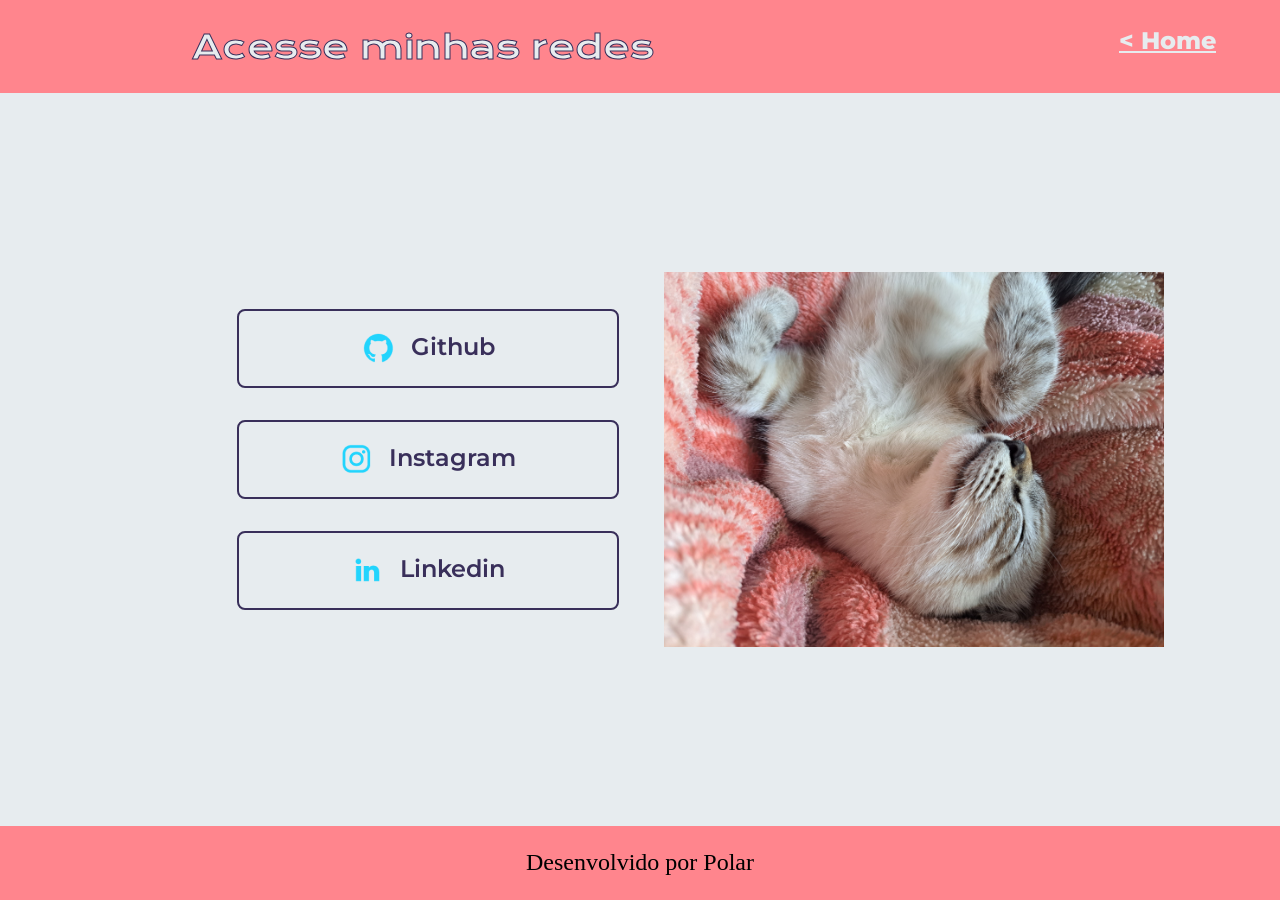
==== about.html @ 78d0bdad "Add files via upload" ====
<!DOCTYPE html>
<html lang="pt-br">

<head>
    <meta charset="UTF-8">
    <meta name="viewport" content="width=device-width, initial-scale=1.0">
    <link rel="stylesheet" href="./style/style.css">
</head>

<body>
    <header class="cabecalho">
        <nav class="cabecalho__menu">
            <h1 class="apresentacao__links__subtitulo">Acesse minhas redes</h1>
            <a class="cabecalho__menu__link" href="index.html">&lt; Home</a>
        </nav>
    </header>
    <main class="apresentacao">
        <div class="apresentacao__links">
            <a class="apresentacao__links__link" href="https://github.com/IanKoninchCoelho">
                <img src="assets/github.png" alt="Github">
                Github
            </a>
            <a class="apresentacao__links__link" href="https://instagram.com/alanzoka">
                <img src="assets/instagram.png" alt="Instagram">
                Instagram
            </a>
            <a class="apresentacao__links__link" href="https://instagram.com/rafaballerini">
                <img src="assets/linkedin.png" alt="linlkedin">
                Linkedin
            </a>
        </div>
        <img class="apresentacao__imagem" src="./assets/gato.jpg" alt="polar">
    </main>
    <footer>
        <footer class="rodape">
            <p>Desenvolvido por Polar</p>
</body>

</html>
---- style/style.css ----
@import url('https://fonts.googleapis.com/css2?family=Krona+One&family=Montserrat:wght@400;600&display=swap');

*{
    margin: 0;
    padding: 0;
}

body{
    height: 100vh;
    display: flex;
    flex-direction: column;
    box-sizing: border-box;
    background-color: #E7ECEF;
    color: #4D4861;
}

.titulo-destaque{
    color: #028090;
}

.cabecalho {
    padding: 2% 5% 2% 15%;
    background-color: #FF858D;
}

.cabecalho__menu {
    display: flex;
    justify-content:space-between;
    gap: 70px;
}

.cabecalho__menu__titulo {
    font-family: 'Krona One', sans-serif;
    color: #E7ECEF;
    -webkit-text-stroke: 0.3px #392F5A;
    font-size: 38px;
}

.cabecalho__menu__link {
    font-family: 'Montserrat', sans-serif;
    font-size: 24px;
    font-weight: 800;
    color:#E7ECEF
}

.apresentacao {
    flex: 1;
    padding: 2.5% 15%;
    display: flex;
    align-items: center;
    justify-content: space-between;
}
.apresentacao__conteudo{
    width: 615px;
    display: flex;
    flex-direction: column;
    gap: 40px;
}

.apresentacao__conteudo__titulo{
    font-size: 33px;
    font-family: 'Krona One', sans-serif;
    color: #028090;
}

.apresentacao__conteudo__texto{
    font-size: 24px;
    font-family: 'Montserrat', sans-serif;
}

.apresentacao__links{
    display: flex;
    flex-direction: column;
    justify-content: space-between;
    align-items: center;
    padding: 45px;
    gap: 32px;
}

.apresentacao__links__subtitulo {
    font-family: 'Krona One', sans-serif;
    font-weight: 400;
    font-size: 33px;
    color: #E7ECEF;
    -webkit-text-stroke: 1px #392F5A;
}

.apresentacao__links__link{
    /* background-color: #22D4FD; */
    display: flex;
    justify-content: center;
    gap: 16px;
    border: 2px solid #392F5A;
    width: 378px;
    text-align: center;
    border-radius: 8px;
    font-size: 24px;
    font-weight: 600;
    padding: 21.5px 0;
    text-decoration: none;
    color: #392F5A;
    font-family: 'Montserrat', sans-serif;
}

.apresentacao__links__link:hover {
    background-color: #028090;
}

.apresentacao__imagem {
    width: 500px;
}

.rodape {
    text-align: center;
    color:#000000;
    background-color: #FF858D;
    padding: 23.64px;
    font-family: 'Montserrat' sans-serif;
    font-size: 24px;
    font-weight: 500;
}
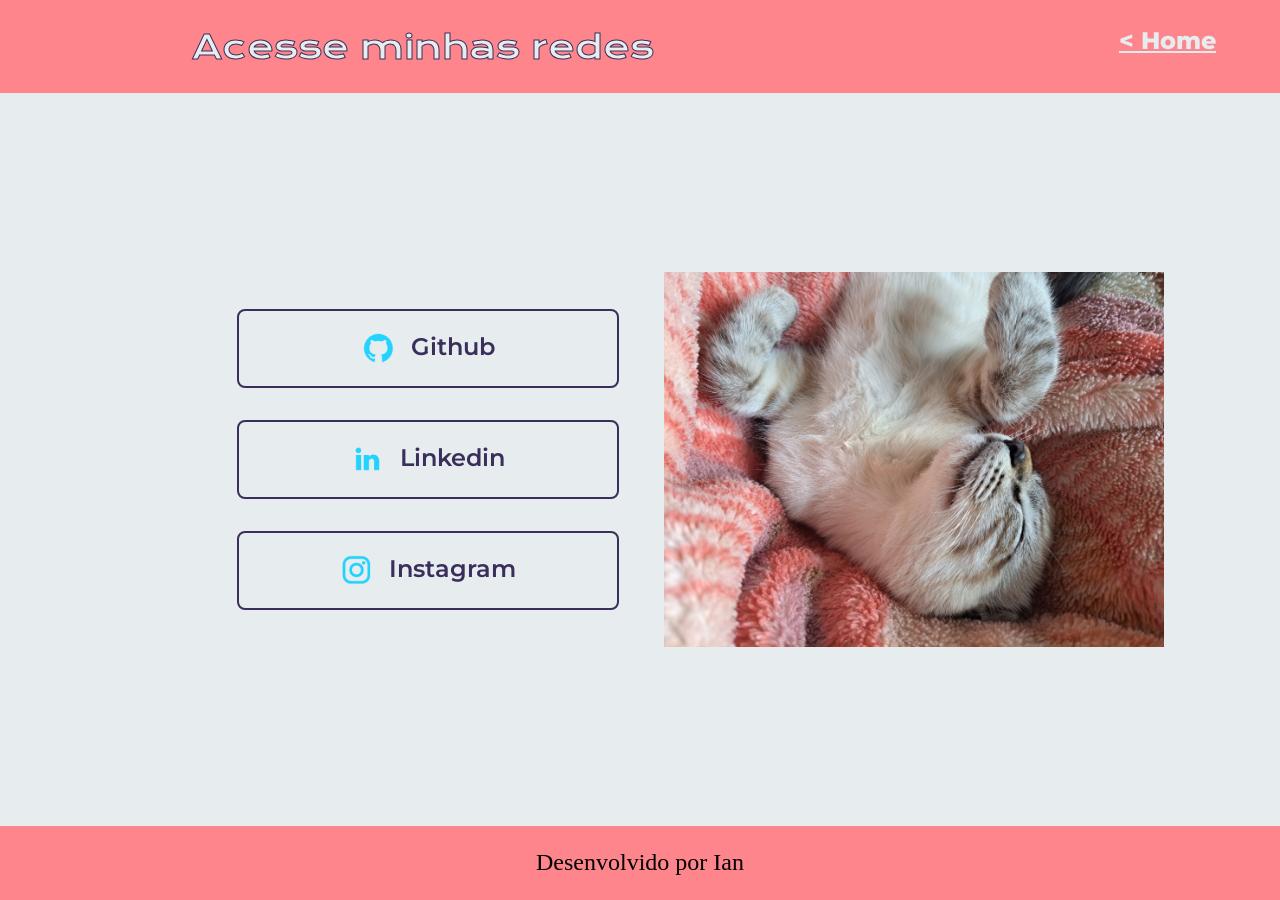
==== commit 0d645bf1: "atualizando titulo/links" ====
--- a/about.html
+++ b/about.html
@@ -1,39 +1,39 @@
-<!DOCTYPE html>
-<html lang="pt-br">
-
-<head>
-    <meta charset="UTF-8">
-    <meta name="viewport" content="width=device-width, initial-scale=1.0">
-    <link rel="stylesheet" href="./style/style.css">
-</head>
-
-<body>
-    <header class="cabecalho">
-        <nav class="cabecalho__menu">
-            <h1 class="apresentacao__links__subtitulo">Acesse minhas redes</h1>
-            <a class="cabecalho__menu__link" href="index.html">&lt; Home</a>
-        </nav>
-    </header>
-    <main class="apresentacao">
-        <div class="apresentacao__links">
-            <a class="apresentacao__links__link" href="https://github.com/IanKoninchCoelho">
-                <img src="assets/github.png" alt="Github">
-                Github
-            </a>
-            <a class="apresentacao__links__link" href="https://instagram.com/alanzoka">
-                <img src="assets/instagram.png" alt="Instagram">
-                Instagram
-            </a>
-            <a class="apresentacao__links__link" href="https://instagram.com/rafaballerini">
-                <img src="assets/linkedin.png" alt="linlkedin">
-                Linkedin
-            </a>
-        </div>
-        <img class="apresentacao__imagem" src="./assets/gato.jpg" alt="polar">
-    </main>
-    <footer>
-        <footer class="rodape">
-            <p>Desenvolvido por Polar</p>
-</body>
-
+<!DOCTYPE html>
+<html lang="pt-br">
+
+<head>
+    <meta charset="UTF-8">
+    <meta name="viewport" content="width=device-width, initial-scale=1.0">
+    <link rel="stylesheet" href="./style/style.css">
+</head>
+
+<body>
+    <header class="cabecalho">
+        <nav class="cabecalho__menu">
+            <h1 class="apresentacao__links__subtitulo">Acesse minhas redes</h1>
+            <a class="cabecalho__menu__link" href="index.html">&lt; Home</a>
+        </nav>
+    </header>
+    <main class="apresentacao">
+        <div class="apresentacao__links">
+            <a class="apresentacao__links__link" href="https://github.com/IanKoninchCoelho" target="_blank" rel="noopener noreferrer">
+                <img src="assets/github.png" alt="Github">
+                Github
+            </a>
+            <a class="apresentacao__links__link" href="https://www.instagram.com/fabriciocarraro" target="_blank" rel="noopener noreferrer">
+                <img src="assets/linkedin.png" alt="Linkedin">
+                Linkedin
+            </a>
+            <a class="apresentacao__links__link" href="https://instagram.com/alanzoka" target="_blank" rel="noopener noreferrer">
+                <img src="assets/instagram.png" alt="Instagram">
+                Instagram
+            </a>
+        </div>
+        <img class="apresentacao__imagem" src="./assets/gato.jpg" alt="Gato fofo">
+    </main>
+    <footer>
+        <footer class="rodape">
+            <p>Desenvolvido por Ian</p>
+</body>
+
 </html>
--- a/style/style.css
+++ b/style/style.css
@@ -50,11 +50,18 @@
     align-items: center;
     justify-content: space-between;
 }
+
 .apresentacao__conteudo{
     width: 615px;
     display: flex;
     flex-direction: column;
     gap: 40px;
+}
+
+.apresentacao__conteudo__introducao {
+    font-size: 33px;
+    font-family: 'Krona One', sans-serif;
+    color: #392F5A;
 }
 
 .apresentacao__conteudo__titulo{
@@ -112,7 +119,7 @@
 
 .rodape {
     text-align: center;
-    color:#000000;
+    color: #000000;
     background-color: #FF858D;
     padding: 23.64px;
     font-family: 'Montserrat' sans-serif;
